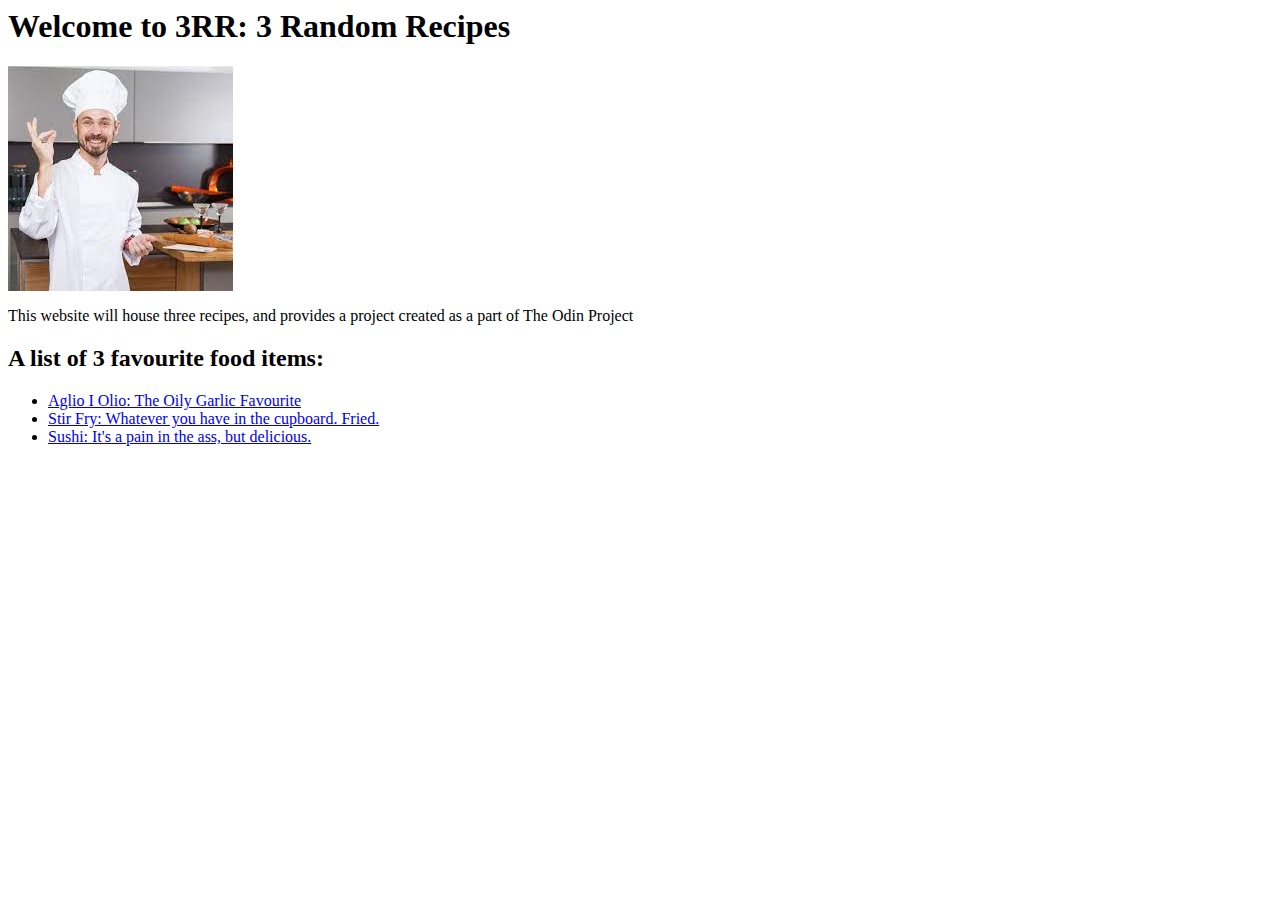
==== index.html @ cc6a43be "All the changes, all made at once, which probably isn't ideal." ====
<!doctype = html>
<html>
    <head>
        <title>Welcome to 3RR: 3 Random Recipes</title>
        <meta charset="UTF-8">
    </head>
    <body>
        <h1>Welcome to 3RR: 3 Random Recipes</h1>
        <img src="images/chef.jpeg">
        <p>This website will house three recipes, and provides a project created as a part of The Odin Project</p>
        <h2>A list of 3 favourite food items:</h2>
        <ul>
            <li><a href="pages/aglioolio.html">Aglio I Olio: The Oily Garlic Favourite</a></li>
            <li><a href="pages/stirfry.html">Stir Fry: Whatever you have in the cupboard. Fried.</a></li>
            <li><a href="pages/sushi.html">Sushi: It's a pain in the ass, but delicious.</a></li>
        </ul>
    </body>
</html>
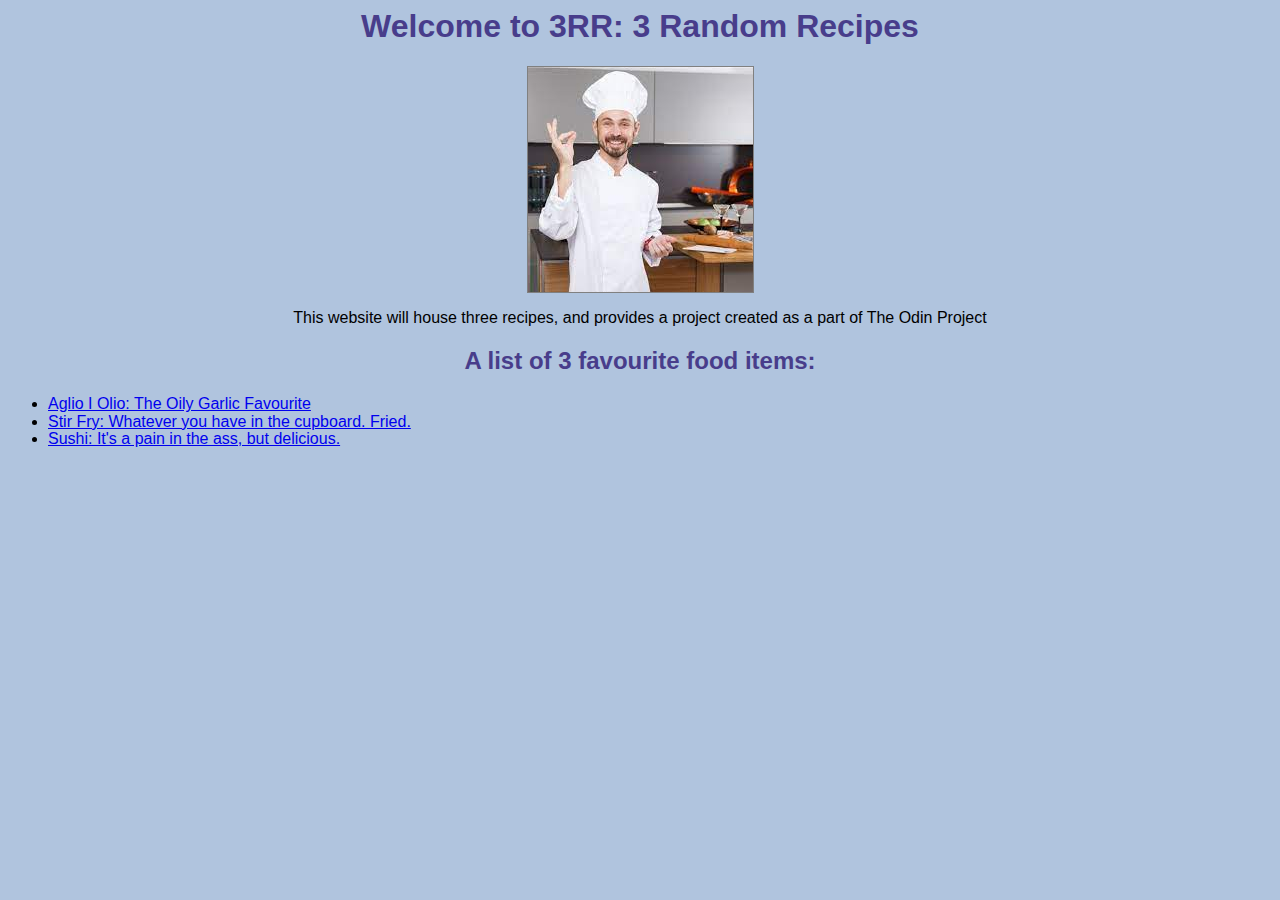
==== commit 67983702: "Added all the CSS changes...in one go." ====
--- a/index.html
+++ b/index.html
@@ -3,13 +3,14 @@
     <head>
         <title>Welcome to 3RR: 3 Random Recipes</title>
         <meta charset="UTF-8">
+        <link rel="stylesheet" href="styles/styles.css">
     </head>
     <body>
-        <h1>Welcome to 3RR: 3 Random Recipes</h1>
-        <img src="images/chef.jpeg">
-        <p>This website will house three recipes, and provides a project created as a part of The Odin Project</p>
-        <h2>A list of 3 favourite food items:</h2>
-        <ul>
+        <h1 class="titles">Welcome to 3RR: 3 Random Recipes</h1>
+        <div class="image"><img src="images/chef.jpeg" alt="Here's a photo of a chef"></div>
+        <p class="maintext">This website will house three recipes, and provides a project created as a part of The Odin Project</p>
+        <h2 class="subheader">A list of 3 favourite food items:</h2>
+        <ul class="bullet">
             <li><a href="pages/aglioolio.html">Aglio I Olio: The Oily Garlic Favourite</a></li>
             <li><a href="pages/stirfry.html">Stir Fry: Whatever you have in the cupboard. Fried.</a></li>
             <li><a href="pages/sushi.html">Sushi: It's a pain in the ass, but delicious.</a></li>
--- a/styles/styles.css
+++ b/styles/styles.css
@@ -0,0 +1,45 @@
+* {
+    background-color: lightsteelblue;
+    font-family: Arial, Helvetica, sans-serif;
+}
+
+h1, h2 {
+    text-align: center;
+    color: darkslateblue;
+
+}
+
+.image {
+    text-align: center;
+    
+}
+
+.image img{
+    border: 1px ridge grey;
+}
+
+ul {
+    text-align: left;
+    line-height: 110%;
+}
+
+.center {
+    margin: auto;
+    width: 40%;
+    border: 2px ridge grey;
+    padding: 3px;
+    margin-bottom: 10px;
+
+}
+
+.center2 {
+    margin: auto;
+    width: 70%;
+    border: 2px ridge grey;
+    padding: 3px;
+}
+
+p {
+    text-align: center;
+}
+
